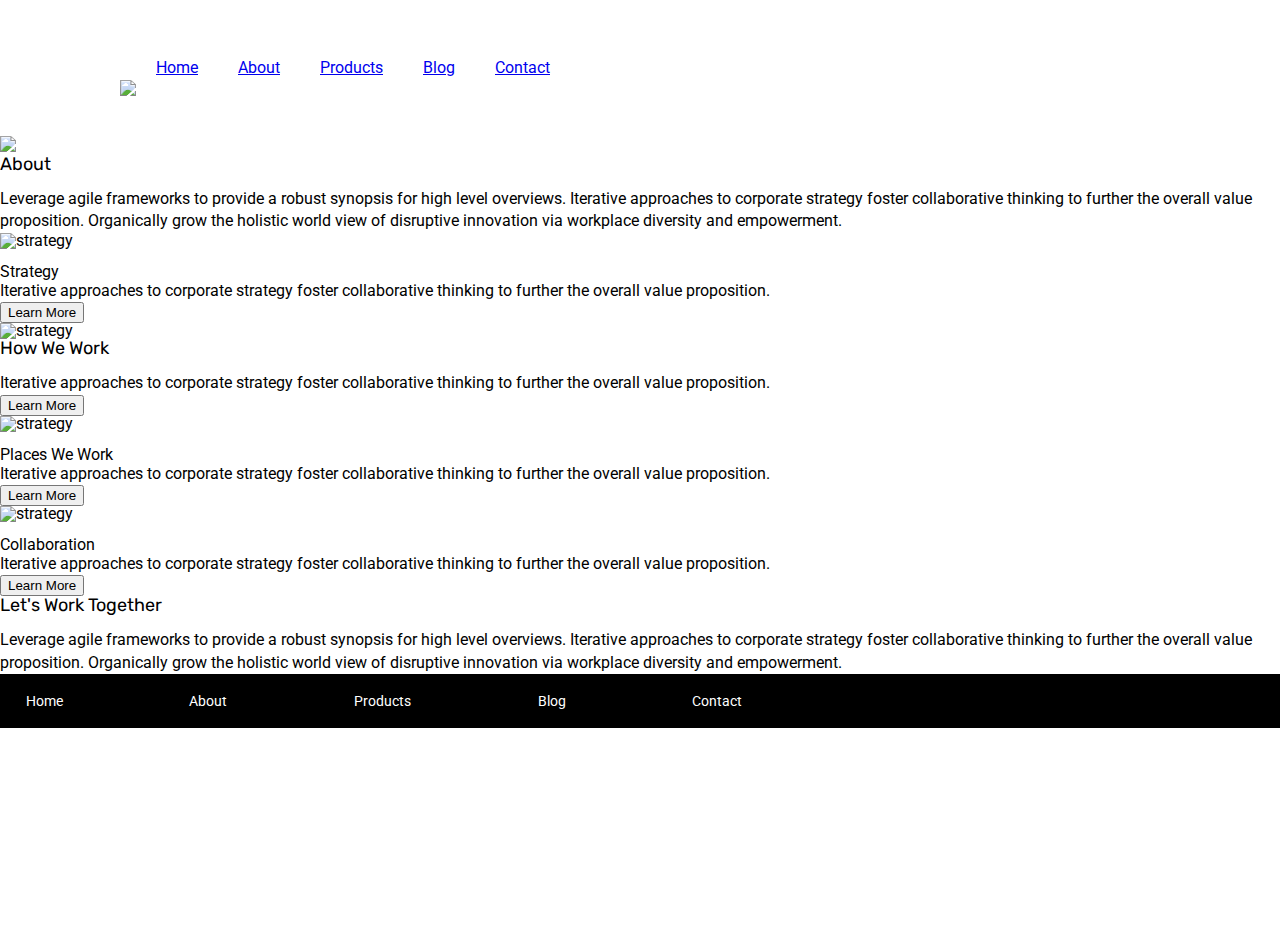
==== about.html @ e9d618ad "just another update on sprint" ====
<!doctype html>

<html lang="en">
<head>
  <meta charset="utf-8">

  <title>Sprint Challenge - About</title>

  <link href="https://fonts.googleapis.com/css?family=Roboto|Rubik" rel="stylesheet">
  <link rel="stylesheet" href="css/index.css">

</head>
<header>
    <div class="top1">
        <nav class="navi1">
          <img src="/Users/Dmwanik/Sprint-Challenge--User-Interface/img/lambda-black.png">
        <a href="#">Home</a>
        <a href="#">About</a>
        <a href="#">Products</a>
        <a href="#">Blog</a>
        <a href="#">Contact</a>
    </nav>
</div class="pic1">
<img src="/Users/Dmwanik/Sprint-Challenge--User-Interface/img/jumbo-about.png">
</header>
<body>
    <div class="container-about-page">
  <section class="boxed"> 
   <h4> About</h4>

   <p> Leverage agile frameworks to provide a robust synopsis for high level overviews. Iterative approaches to corporate strategy foster collaborative thinking to further the overall value proposition. Organically grow the holistic world view of disruptive innovation via workplace diversity and empowerment.</p>

<div class="box1">
    <img src="img/about-plan.png" alt="strategy">
    
    <h4></h4>Strategy</h4>
    
    <p>Iterative approaches to corporate strategy foster collaborative thinking to further the overall value proposition.</p>

    <button> Learn More</button>

    </div>

    <div class="box2">
    <img src="img/about-working.png" alt="strategy">
    
    <h4> How We Work</h4>
    
    <p> Iterative approaches to corporate strategy foster collaborative thinking to further the overall value proposition.</p>

  <button> Learn More</button>
  </div>


  <div class="box3">
    <img src="img/about-office.png" alt="strategy">
    
    <h4></h4>Places We Work</h4>

    <p> Iterative approaches to corporate strategy foster collaborative thinking to further the overall value proposition.</p>

  <button> Learn More</button>
  </div>
  
  <div class="box4">
    <img src="img/about-meeting.png" alt="strategy">
    
    <h4></h4>Collaboration</h4>
    
    <p>Iterative approaches to corporate strategy foster collaborative thinking to further the overall value proposition.</p>

  <button>Learn More</button>
  </div>
</section>  

    <h4>Let's Work Together</h4>

    <p> Leverage agile frameworks to provide a robust synopsis for high level overviews. Iterative approaches to corporate strategy foster collaborative thinking to further the overall value proposition. Organically grow the holistic world view of disruptive innovation via workplace diversity and empowerment.</p>
        
      <footer>
        <nav>
          <a href="index.html">Home</a>
          <a href="#">About</a>
          <a href="#">Products</a>
          <a href="#">Blog</a>
          <a href="#">Contact</a>
        </nav>
      </footer>
    </div><!-- container -->        
</body>
</html>
---- css/index.css ----
/* http://meyerweb.com/eric/tools/css/reset/ 
   v2.0 | 20110126
   License: none (public domain)
*/

html, body, div, span, applet, object, iframe,
h1, h2, h3, h4, h5, h6, p, blockquote, pre,
a, abbr, acronym, address, big, cite, code,
del, dfn, em, img, ins, kbd, q, s, samp,
small, strike, strong, sub, sup, tt, var,
b, u, i, center,
dl, dt, dd, ol, ul, li,
fieldset, form, label, legend,
table, caption, tbody, tfoot, thead, tr, th, td,
article, aside, canvas, details, embed, 
figure, figcaption, footer, header, hgroup, 
menu, nav, output, ruby, section, summary,
time, mark, audio, video {
	margin: 0;
	padding: 0;
	border: 0;
	font-size: 100%;
	font: inherit;
	vertical-align: baseline;
}
/* HTML5 display-role reset for older browsers */
article, aside, details, figcaption, figure, 
footer, header, hgroup, menu, nav, section {
	display: block;
}
body {
	line-height: 1;
}
ol, ul {
	list-style: none;
}
blockquote, q {
	quotes: none;
}
blockquote:before, blockquote:after,
q:before, q:after {
	content: '';
	content: none;
}
table {
	border-collapse: collapse;
	border-spacing: 0;
}

* {
    box-sizing: border-box;
    margin: 0 auto;
    

}

html, body {
    height: 100%;
    font-family: 'Roboto', sans-serif;
}

h1, h2, h3, h4, h5 {
    font-size: 18px;
    margin-bottom: 15px;
    font-family: 'Rubik', sans-serif;
}

p {
    line-height: 1.4;
}

.container {
    width: 800px;
    margin: 0 auto;
    justify-content: center;
    
}
.top1 .navi1 a {
   
    display: flex;
   flex-wrap: wrap;
   padding: 20px;
   justify-content: center;
   box-sizing:border-box;
}
.navi1 {
    display: inline-block;
    justify-content: center;
    align-items: flex-end;
}


 header .top1 .navi1 {
        margin-top: 40px; 
        width: 610px;
        justify-content: space-between;
        display: flex;
        justify-content: center;
        margin: 40px;
       
    }


/* Lambda image*/
.pic1 {
   
    display: flex;
   flex-wrap: wrap;
   padding: 20px;
   justify-content: center;
}
/* image2 */
.pic2 {
   display: flex;
   flex-wrap: wrap;
   padding: 20px;
   justify-content: center;
}

.top-content {
    display: flex;
    flex-wrap: wrap;
    justify-content: space-evenly;
    margin-bottom: 20px;
    margin-top: 20px;
    border-bottom: 1px dashed black;
}

.top-content .text-container {
    width: 48%;
    padding: 0 1%;
    padding-bottom: 20px;  
}
.middle-content .boxes .box1 {
    background: aqua;
}
.middle-content {
    margin-bottom: 20px;
    border-bottom: 1px dashed black;
}


.middle-content h2 {
    padding: 0 2%;
    margin-bottom: 0;
}

.middle-content .boxes {
    display: flex;
    flex-wrap: wrap;
    justify-content: space-evenly;
    }
    
    /* boxes colors*/
.middle-content .boxes .box {
    width: 12.5%;
    height: 100px;
    background: black;
    margin: 20px 2.5%;
    color: white;
    display: flex;
    align-items: center;
    justify-content: center;
}
.middle-content .boxes .box1 {
    background:teal;
    width: 12.5%;
    height: 100px;
    display: flex;
    align-items: center;
    justify-content: center;
    margin: 20px 2.5%;
}.middle-content .boxes .box2 {
    background: gold;
    width: 12.5%;
    height: 100px;
    display: flex;
    align-items: center;
    justify-content: center;
    margin: 20px 2.5%;
}
.middle-content .boxes .box3 {
    background:cadetblue;
    width: 12.5%;
    height: 100px;
    display: flex;
    align-items: center;
    justify-content: center;
    margin: 20px 2.5%;
}
.middle-content .boxes .box4 {
    background:coral;
    width: 12.5%;
    height: 100px;
    display: flex;
    align-items: center;
    justify-content: center;
    margin: 20px 2.5%;
}
.middle-content .boxes .box5 {
    background:crimson;
    width: 12.5%;
    height: 100px;
    display: flex;
    align-items: center;
    justify-content: center;
    margin: 20px 2.5%;
}
.middle-content .boxes .box6 {
    background:forestgreen;
    width: 12.5%;
    height: 100px;
    display: flex;
    align-items: center;
    justify-content: center;
    margin: 20px 2.5%;
}
.middle-content .boxes .box7 {
    background:darkorchid;
    width: 12.5%;
    height: 100px;
    display: flex;
    align-items: center;
    justify-content: center;
    margin: 20px 2.5%;
}
.middle-content .boxes .box8 {
    background:hotpink;
    width: 12.5%;
    height: 100px;
    display: flex;
    align-items: center;
    justify-content: center;
    margin: 20px 2.5%;
}
.middle-content .boxes .box9 {
    background:indigo;
    width: 12.5%;
    height: 100px;
    display: flex;
    align-items: center;
    justify-content: center;
    margin: 20px 2.5%;
}
.middle-content .boxes .box10 {
    background:dodgerblue;
    width: 12.5%;
    height: 100px;
    display: flex;
    align-items: center;
    justify-content: center;
    margin: 20px 2.5%;
}



.bottom-content {
    display: flex;
    margin: 0 2% 20px;
    justify-content: space-around;
}

.bottom-content .text-container {
    padding-right: 4%;
}

.bottom-content .text-container:last-child {
    padding-right: 0;
}

footer {
    width: 100%;
    background: black;
}

footer nav {
    width: 60%;
    display: flex;
    justify-content: space-between;
    align-items: center;
    padding: 20px 2%;
    font-size: 14px;
}

footer nav a {
    color: white;
    text-decoration: none;
}
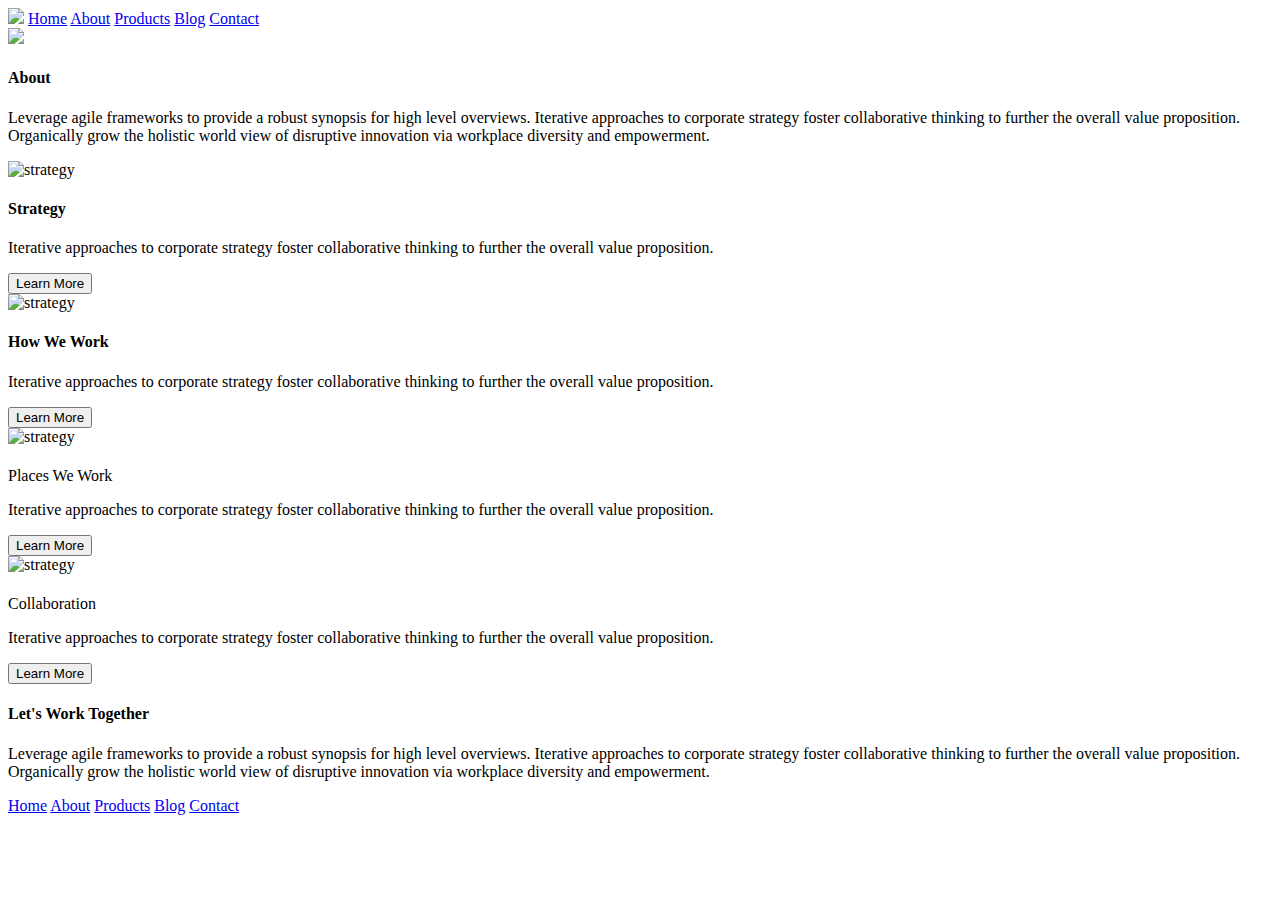
==== commit 2e34d8e7: "another update" ====
--- a/about.html
+++ b/about.html
@@ -7,41 +7,44 @@
   <title>Sprint Challenge - About</title>
 
   <link href="https://fonts.googleapis.com/css?family=Roboto|Rubik" rel="stylesheet">
-  <link rel="stylesheet" href="css/index.css">
+  <link rel="stylesheet" href="/index.css">
 
 </head>
-<header>
+<header class="about">
     <div class="top1">
         <nav class="navi1">
-          <img src="/Users/Dmwanik/Sprint-Challenge--User-Interface/img/lambda-black.png">
+          <img src="/img/lambda-black.png">
         <a href="#">Home</a>
         <a href="#">About</a>
         <a href="#">Products</a>
         <a href="#">Blog</a>
         <a href="#">Contact</a>
     </nav>
-</div class="pic1">
-<img src="/Users/Dmwanik/Sprint-Challenge--User-Interface/img/jumbo-about.png">
+</div>
+<div class="pic1">
+<img src="/img/jumbo-about.png">
+</div>
 </header>
 <body>
-    <div class="container-about-page">
-  <section class="boxed"> 
+    <div class="container">
+  
    <h4> About</h4>
 
    <p> Leverage agile frameworks to provide a robust synopsis for high level overviews. Iterative approaches to corporate strategy foster collaborative thinking to further the overall value proposition. Organically grow the holistic world view of disruptive innovation via workplace diversity and empowerment.</p>
 
-<div class="box1">
+<div class="box-a">
     <img src="img/about-plan.png" alt="strategy">
     
-    <h4></h4>Strategy</h4>
+    <h4>Strategy</h4>
     
     <p>Iterative approaches to corporate strategy foster collaborative thinking to further the overall value proposition.</p>
 
     <button> Learn More</button>
 
-    </div>
+  </div>
 
-    <div class="box2">
+
+  <div class="box-b">
     <img src="img/about-working.png" alt="strategy">
     
     <h4> How We Work</h4>
@@ -49,10 +52,11 @@
     <p> Iterative approaches to corporate strategy foster collaborative thinking to further the overall value proposition.</p>
 
   <button> Learn More</button>
-  </div>
+</div>
 
 
-  <div class="box3">
+  
+<div class="box-c">
     <img src="img/about-office.png" alt="strategy">
     
     <h4></h4>Places We Work</h4>
@@ -60,9 +64,9 @@
     <p> Iterative approaches to corporate strategy foster collaborative thinking to further the overall value proposition.</p>
 
   <button> Learn More</button>
-  </div>
+</div>
   
-  <div class="box4">
+<div class="box-d">
     <img src="img/about-meeting.png" alt="strategy">
     
     <h4></h4>Collaboration</h4>
@@ -70,13 +74,15 @@
     <p>Iterative approaches to corporate strategy foster collaborative thinking to further the overall value proposition.</p>
 
   <button>Learn More</button>
-  </div>
-</section>  
+  
+</div>
+  
 
-    <h4>Let's Work Together</h4>
+   
+<h4>Let's Work Together</h4>
 
     <p> Leverage agile frameworks to provide a robust synopsis for high level overviews. Iterative approaches to corporate strategy foster collaborative thinking to further the overall value proposition. Organically grow the holistic world view of disruptive innovation via workplace diversity and empowerment.</p>
-        
+     
       <footer>
         <nav>
           <a href="index.html">Home</a>
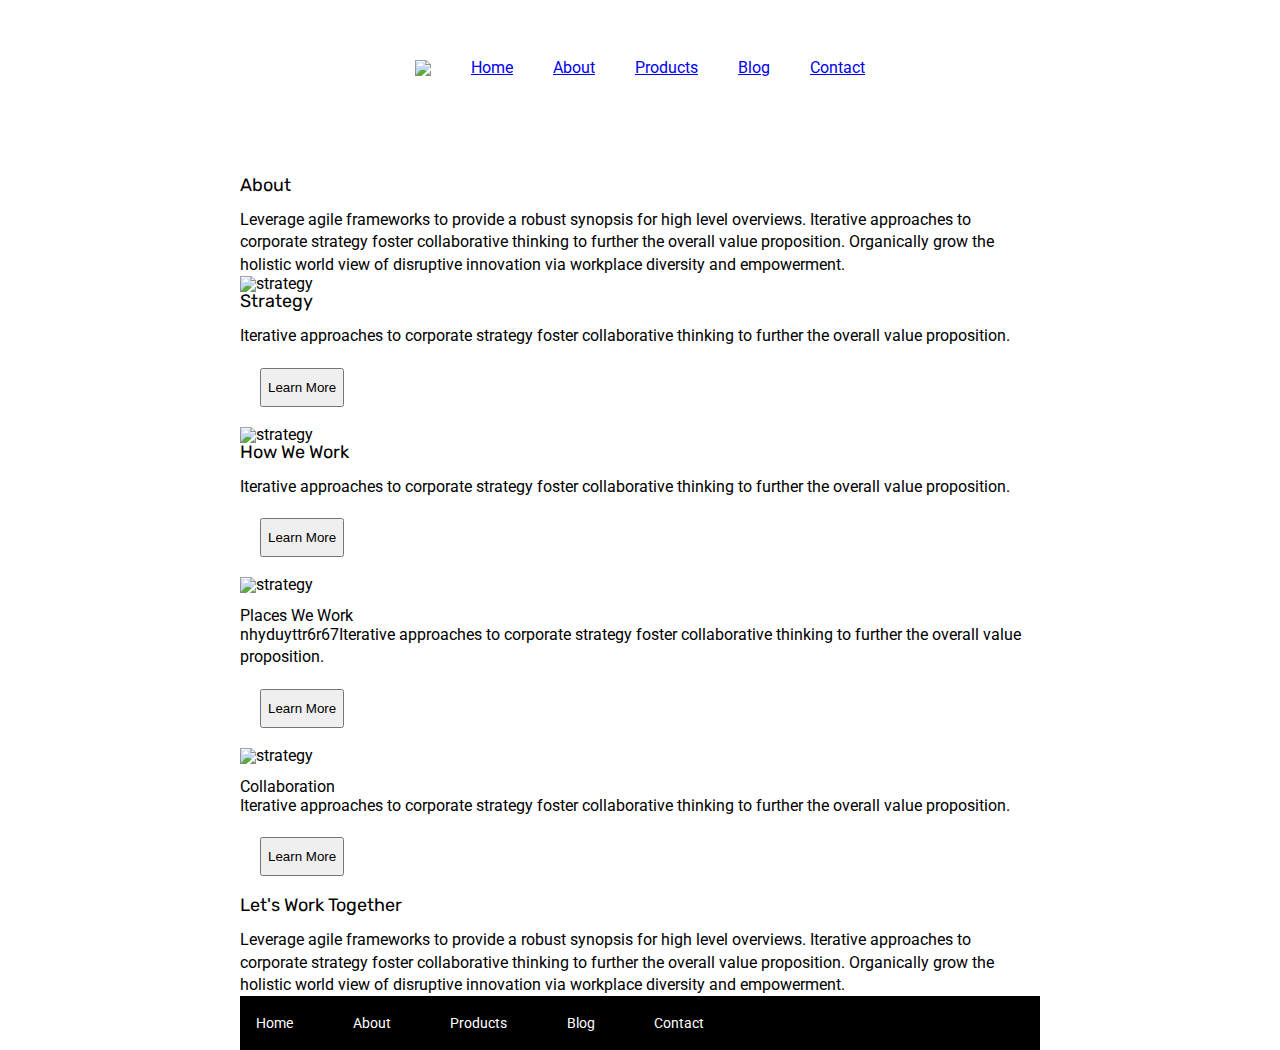
==== commit 2dccdf53: "First commit" ====
--- a/about.html
+++ b/about.html
@@ -7,27 +7,29 @@
   <title>Sprint Challenge - About</title>
 
   <link href="https://fonts.googleapis.com/css?family=Roboto|Rubik" rel="stylesheet">
-  <link rel="stylesheet" href="/index.css">
+  <link rel="stylesheet" href="css/index.css">
 
 </head>
-<header class="about">
+<header>
     <div class="top1">
-        <nav class="navi1">
-          <img src="/img/lambda-black.png">
+     <nav class="navi1">
+        <div class="pic1">
+            <img src="/img/lambda-black.png">
+        </div>
         <a href="#">Home</a>
-        <a href="#">About</a>
+        <a href="about.html">About</a>
         <a href="#">Products</a>
         <a href="#">Blog</a>
         <a href="#">Contact</a>
     </nav>
 </div>
-<div class="pic1">
-<img src="/img/jumbo-about.png">
+<div class="pic2">
+    <img src="/img/jumbo.jpg" alt="">
 </div>
 </header>
 <body>
     <div class="container">
-  
+ <section class="boxes">
    <h4> About</h4>
 
    <p> Leverage agile frameworks to provide a robust synopsis for high level overviews. Iterative approaches to corporate strategy foster collaborative thinking to further the overall value proposition. Organically grow the holistic world view of disruptive innovation via workplace diversity and empowerment.</p>
@@ -39,7 +41,7 @@
     
     <p>Iterative approaches to corporate strategy foster collaborative thinking to further the overall value proposition.</p>
 
-    <button> Learn More</button>
+    <button class="buttons"> Learn More</button>
 
   </div>
 
@@ -51,7 +53,7 @@
     
     <p> Iterative approaches to corporate strategy foster collaborative thinking to further the overall value proposition.</p>
 
-  <button> Learn More</button>
+  <button class="buttons"> Learn More</button>
 </div>
 
 
@@ -61,11 +63,12 @@
     
     <h4></h4>Places We Work</h4>
 
-    <p> Iterative approaches to corporate strategy foster collaborative thinking to further the overall value proposition.</p>
+    <p>  nhyduyttr6r67Iterative approaches to corporate strategy foster collaborative thinking to further the overall value proposition.</p>
 
-  <button> Learn More</button>
+  <button class="buttons"> Learn More</button>
 </div>
   
+
 <div class="box-d">
     <img src="img/about-meeting.png" alt="strategy">
     
@@ -73,11 +76,11 @@
     
     <p>Iterative approaches to corporate strategy foster collaborative thinking to further the overall value proposition.</p>
 
-  <button>Learn More</button>
+  <button class="buttons">Learn More</button>
   
 </div>
   
-
+</section> 
    
 <h4>Let's Work Together</h4>
 
--- a/css/index.css
+++ b/css/index.css
@@ -0,0 +1,305 @@
+/* http://meyerweb.com/eric/tools/css/reset/ 
+   v2.0 | 20110126
+   License: none (public domain)
+*/
+
+html, body, div, span, applet, object, iframe,
+h1, h2, h3, h4, h5, h6, p, blockquote, pre,
+a, abbr, acronym, address, big, cite, code,
+del, dfn, em, img, ins, kbd, q, s, samp,
+small, strike, strong, sub, sup, tt, var,
+b, u, i, center,
+dl, dt, dd, ol, ul, li,
+fieldset, form, label, legend,
+table, caption, tbody, tfoot, thead, tr, th, td,
+article, aside, canvas, details, embed, 
+figure, figcaption, footer, header, hgroup, 
+menu, nav, output, ruby, section, summary,
+time, mark, audio, video {
+	margin: 0;
+	padding: 0;
+	border: 0;
+	font-size: 100%;
+	font: inherit;
+	vertical-align: baseline;
+}
+/* HTML5 display-role reset for older browsers */
+article, aside, details, figcaption, figure, 
+footer, header, hgroup, menu, nav, section {
+	display: block;
+}
+body {
+	line-height: 1;
+}
+ol, ul {
+	list-style: none;
+}
+blockquote, q {
+	quotes: none;
+}
+blockquote:before, blockquote:after,
+q:before, q:after {
+	content: '';
+	content: none;
+}
+table {
+	border-collapse: collapse;
+	border-spacing: 0;
+}
+
+ * {
+    box-sizing: border-box;
+    margin: 0 auto;
+    }
+
+html, body {
+    height: 100%;
+    font-family: 'Roboto', sans-serif;
+}
+
+h1, h2, h3, h4, h5 {
+    font-size: 18px;
+    margin-bottom: 15px;
+    font-family: 'Rubik', sans-serif;
+}
+
+p {
+    line-height: 1.4;
+}
+
+.container {
+    width: 800px;
+    margin: 0 auto;
+    justify-content: center;
+    
+}
+.top1 .navi1 a {
+   
+   display: flex;
+   flex-wrap: wrap;
+   padding: 20px;
+   justify-content: center;
+   box-sizing:border-box;
+   align-items:center;
+}
+.navi1 {
+    display: inline-block;
+    justify-content: center;
+    align-content: flex-end
+    
+}
+
+/*header*/
+ header .top1 .navi1  {
+        margin-top: 40px; 
+        justify-content: space-between;
+        display: flex;
+        justify-content: center;
+        margin: 40px;
+      }
+
+
+/* Lambda image*/
+.pic1 {
+   
+    display: flex;
+   flex-wrap: wrap;
+   padding: 20px;
+   justify-content: center;
+}
+/* image2 */
+.pic2 {
+   display: flex;
+   flex-wrap: wrap;
+   padding: 20px;
+   justify-content: center;
+}
+
+.top-content {
+    display: flex;
+    flex-wrap: wrap;
+    justify-content: space-evenly;
+    margin-bottom: 20px;
+    margin-top: 20px;
+    border-bottom: 1px dashed black;
+}
+
+.top-content .text-container {
+    width: 48%;
+    padding: 0 1%;
+    padding-bottom: 20px;  
+}
+.middle-content .boxes .box1 {
+    background: aqua;
+}
+.middle-content {
+    margin-bottom: 20px;
+    border-bottom: 1px dashed black;
+}
+
+
+.middle-content h2 {
+    padding: 0 2%;
+    margin-bottom: 0;
+}
+
+.middle-content .boxes {
+    display: flex;
+    flex-wrap: wrap;
+    justify-content: space-evenly;
+    }
+    
+    /* boxes colors*/
+.middle-content .boxes .box {
+    width: 12.5%;
+    height: 100px;
+    background: black;
+    margin: 20px 2.5%;
+    color: white;
+    display: flex;
+    align-items: center;
+    justify-content: center;
+}
+.middle-content .boxes .box1 {
+    background: red;
+    width: 12.5%;
+    height: 100px;
+    display: flex;
+    align-items: center;
+    justify-content: center;
+    margin: 20px 2.5%;
+}.middle-content .boxes .box2 {
+    background: gold;
+    width: 12.5%;
+    height: 100px;
+    display: flex;
+    align-items: center;
+    justify-content: center;
+    margin: 20px 2.5%;
+
+}
+.middle-content .boxes .box3 {
+    background:black;
+    width: 12.5%;
+    height: 100px;
+    display: flex;
+    align-items: center;
+    justify-content: center;
+    margin: 20px 2.5%;
+    color: white;
+    
+}
+.middle-content .boxes .box4 {
+    background:coral;
+    width: 12.5%;
+    height: 100px;
+    display: flex;
+    align-items: center;
+    justify-content: center;
+    margin: 20px 2.5%;
+}
+.middle-content .boxes .box5 {
+    background:crimson;
+    width: 12.5%;
+    height: 100px;
+    display: flex;
+    align-items: center;
+    justify-content: center;
+    margin: 20px 2.5%;
+}
+.middle-content .boxes .box6 {
+    background:forestgreen;
+    width: 12.5%;
+    height: 100px;
+    display: flex;
+    align-items: center;
+    justify-content: center;
+    margin: 20px 2.5%;
+}
+.middle-content .boxes .box7 {
+    background:darkorchid;
+    width: 12.5%;
+    height: 100px;
+    display: flex;
+    align-items: center;
+    justify-content: center;
+    margin: 20px 2.5%;
+}
+.middle-content .boxes .box8 {
+    background:pink;
+    width: 12.5%;
+    height: 100px;
+    display: flex;
+    align-items: center;
+    justify-content: center;
+    margin: 20px 2.5%;
+}
+.middle-content .boxes .box9 {
+    background:indigo;
+    width: 12.5%;
+    height: 100px;
+    display: flex;
+    align-items: center;
+    justify-content: center;
+    margin: 20px 2.5%;
+}
+.middle-content .boxes .box10 {
+    background:dodgerblue;
+    width: 12.5%;
+    height: 100px;
+    display: flex;
+    align-items: center;
+    justify-content: center;
+    margin: 20px 2.5%;
+}
+
+
+
+.bottom-content {
+    display: flex;
+    margin: 0 2% 20px;
+    justify-content: space-around;
+}
+
+.bottom-content .text-container {
+    padding-right: 4%;
+}
+
+.bottom-content .text-container:last-child {
+    padding-right: 0;
+}
+
+footer {
+    width: 100%;
+    background: black;
+}
+
+footer nav {
+    width: 60%;
+    display: flex;
+    justify-content: space-between;
+    align-items: center;
+    padding: 20px 2%;
+    font-size: 14px;
+}
+
+footer nav a {
+    color: white;
+    text-decoration: none;
+}
+body div section .container .boxes .box-a
+.box-b .box-c .box-d {
+    display: flex;
+    flex-wrap: wrap;
+    justify-content: space-evenly;
+    padding: 20px;
+    marnin: 10 px;
+
+}
+.buttons {
+    padding-top: 10px;
+    padding-bottom: 10px;
+    margin: 20px;
+    align-content: center;
+    align-items: center;
+}
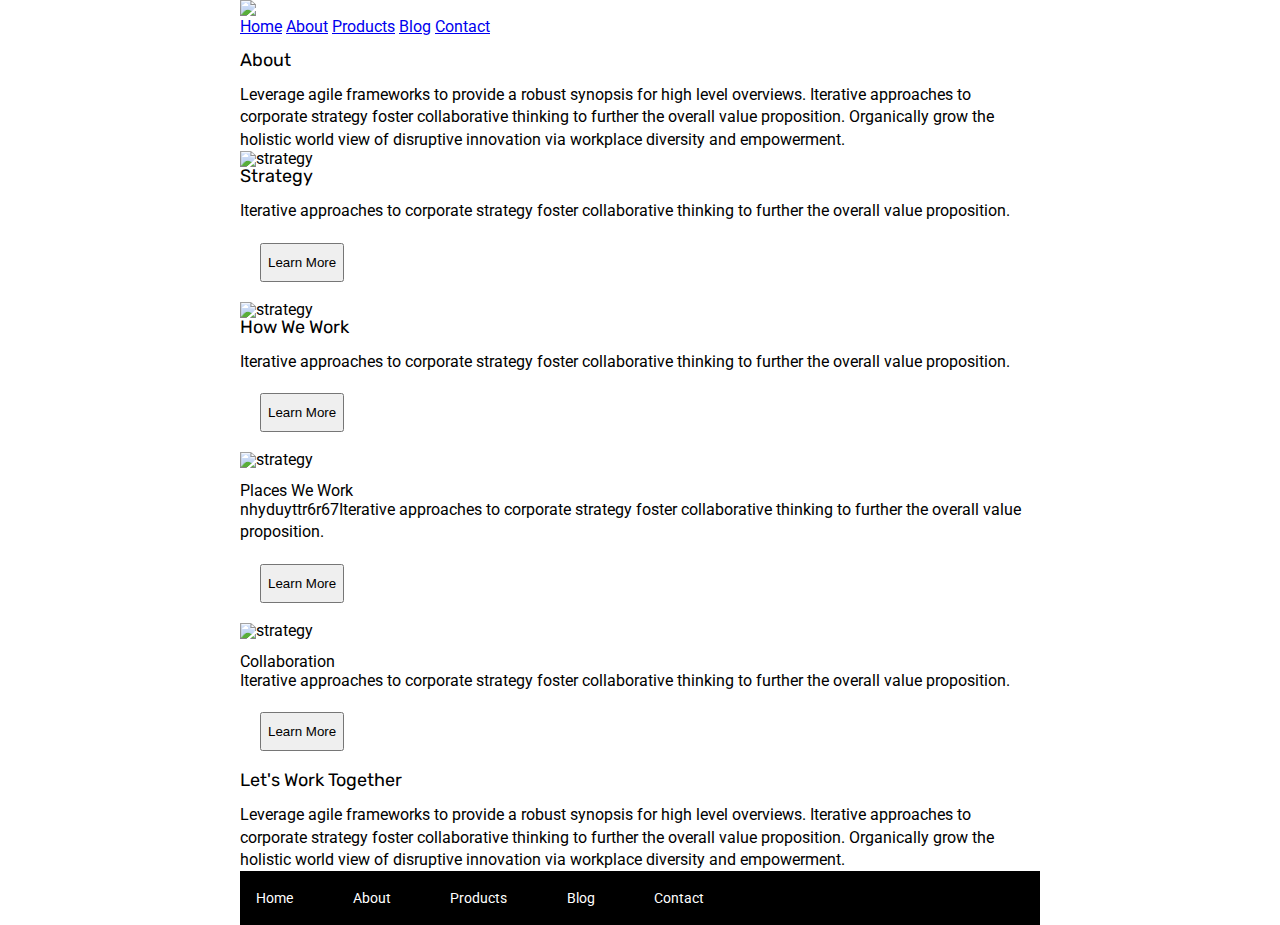
==== commit 98fcc4d1: "changes" ====
--- a/about.html
+++ b/about.html
@@ -1,6 +1,7 @@
 <!doctype html>
 
 <html lang="en">
+
 <head>
   <meta charset="utf-8">
 
@@ -8,93 +9,103 @@
 
   <link href="https://fonts.googleapis.com/css?family=Roboto|Rubik" rel="stylesheet">
   <link rel="stylesheet" href="css/index.css">
-
+  <div class="container">
 </head>
 <header>
-    <div class="top1">
-     <nav class="navi1">
-        <div class="pic1">
-            <img src="/img/lambda-black.png">
-        </div>
-        <a href="#">Home</a>
-        <a href="about.html">About</a>
+  <div class="top1">
+    <nav class="navi1">
+      <div class="pic1">
+        <img src="/img/lambda-black.png">
+      </div>
+      <a href="#">Home</a>
+      <a href="about.html">About</a>
+      <a href="#">Products</a>
+      <a href="#">Blog</a>
+      <a href="#">Contact</a>
+    </nav>
+  </div>
+  <div class="pic2">
+    <img src="/img/jumbo.jpg" alt="">
+  </div>
+</header>
+
+<body>
+  <div class="container">
+    <section class="boxes">
+      <h4> About</h4>
+
+      <p> Leverage agile frameworks to provide a robust synopsis for high level overviews. Iterative approaches to
+        corporate strategy foster collaborative thinking to further the overall value proposition. Organically grow the
+        holistic world view of disruptive innovation via workplace diversity and empowerment.</p>
+
+      <div class="box-a">
+        <img src="img/about-plan.png" alt="strategy">
+
+        <h4>Strategy</h4>
+
+        <p>Iterative approaches to corporate strategy foster collaborative thinking to further the overall value
+          proposition.</p>
+
+        <button class="buttons"> Learn More</button>
+
+      </div>
+
+
+      <div class="box-b">
+        <img src="img/about-working.png" alt="strategy">
+
+        <h4> How We Work</h4>
+
+        <p> Iterative approaches to corporate strategy foster collaborative thinking to further the overall value
+          proposition.</p>
+
+        <button class="buttons"> Learn More</button>
+      </div>
+
+
+
+      <div class="box-c">
+        <img src="img/about-office.png" alt="strategy">
+
+        <h4></h4>Places We Work</h4>
+
+        <p> nhyduyttr6r67Iterative approaches to corporate strategy foster collaborative thinking to further the overall
+          value proposition.</p>
+
+        <button class="buttons"> Learn More</button>
+      </div>
+
+
+      <div class="box-d">
+        <img src="img/about-meeting.png" alt="strategy">
+
+        <h4></h4>Collaboration</h4>
+
+        <p>Iterative approaches to corporate strategy foster collaborative thinking to further the overall value
+          proposition.</p>
+
+        <button class="buttons">Learn More</button>
+
+      </div>
+
+    </section>
+
+    <h4>Let's Work Together</h4>
+
+    <p> Leverage agile frameworks to provide a robust synopsis for high level overviews. Iterative approaches to
+      corporate strategy foster collaborative thinking to further the overall value proposition. Organically grow the
+      holistic world view of disruptive innovation via workplace diversity and empowerment.</p>
+
+    <footer>
+      <nav>
+        <a href="index.html">Home</a>
+        <a href="#">About</a>
         <a href="#">Products</a>
         <a href="#">Blog</a>
         <a href="#">Contact</a>
-    </nav>
-</div>
-<div class="pic2">
-    <img src="/img/jumbo.jpg" alt="">
-</div>
-</header>
-<body>
-    <div class="container">
- <section class="boxes">
-   <h4> About</h4>
+      </nav>
+    </footer>
+  </div><!-- container -->
+</body>
 
-   <p> Leverage agile frameworks to provide a robust synopsis for high level overviews. Iterative approaches to corporate strategy foster collaborative thinking to further the overall value proposition. Organically grow the holistic world view of disruptive innovation via workplace diversity and empowerment.</p>
-
-<div class="box-a">
-    <img src="img/about-plan.png" alt="strategy">
-    
-    <h4>Strategy</h4>
-    
-    <p>Iterative approaches to corporate strategy foster collaborative thinking to further the overall value proposition.</p>
-
-    <button class="buttons"> Learn More</button>
-
-  </div>
-
-
-  <div class="box-b">
-    <img src="img/about-working.png" alt="strategy">
-    
-    <h4> How We Work</h4>
-    
-    <p> Iterative approaches to corporate strategy foster collaborative thinking to further the overall value proposition.</p>
-
-  <button class="buttons"> Learn More</button>
-</div>
-
-
-  
-<div class="box-c">
-    <img src="img/about-office.png" alt="strategy">
-    
-    <h4></h4>Places We Work</h4>
-
-    <p>  nhyduyttr6r67Iterative approaches to corporate strategy foster collaborative thinking to further the overall value proposition.</p>
-
-  <button class="buttons"> Learn More</button>
-</div>
-  
-
-<div class="box-d">
-    <img src="img/about-meeting.png" alt="strategy">
-    
-    <h4></h4>Collaboration</h4>
-    
-    <p>Iterative approaches to corporate strategy foster collaborative thinking to further the overall value proposition.</p>
-
-  <button class="buttons">Learn More</button>
-  
-</div>
-  
-</section> 
-   
-<h4>Let's Work Together</h4>
-
-    <p> Leverage agile frameworks to provide a robust synopsis for high level overviews. Iterative approaches to corporate strategy foster collaborative thinking to further the overall value proposition. Organically grow the holistic world view of disruptive innovation via workplace diversity and empowerment.</p>
-     
-      <footer>
-        <nav>
-          <a href="index.html">Home</a>
-          <a href="#">About</a>
-          <a href="#">Products</a>
-          <a href="#">Blog</a>
-          <a href="#">Contact</a>
-        </nav>
-      </footer>
-    </div><!-- container -->        
-</body>
 </html>--- a/css/index.css
+++ b/css/index.css
@@ -51,6 +51,13 @@
     box-sizing: border-box;
     margin: 0 auto;
     }
+}
+.header {
+    margin-top: 40px; 
+    width: 610px;
+    justify-content: space-between;
+    display: 
+}
 
 html, body {
     height: 100%;
@@ -70,49 +77,20 @@
 .container {
     width: 800px;
     margin: 0 auto;
-    justify-content: center;
-    
-}
-.top1 .navi1 a {
-   
-   display: flex;
-   flex-wrap: wrap;
-   padding: 20px;
-   justify-content: center;
-   box-sizing:border-box;
-   align-items:center;
-}
-.navi1 {
+
+}
+.layer1 {
+    margin: 0
+}
+.header {
+    display: flex ;
+    justify-content: space-evenly;
+    margin: 0 auto;
+    padding: 20px;
+}
+nav{
     display: inline-block;
-    justify-content: center;
-    align-content: flex-end
-    
-}
-
-/*header*/
- header .top1 .navi1  {
-        margin-top: 40px; 
-        justify-content: space-between;
-        display: flex;
-        justify-content: center;
-        margin: 40px;
-      }
-
-
-/* Lambda image*/
-.pic1 {
-   
-    display: flex;
-   flex-wrap: wrap;
-   padding: 20px;
-   justify-content: center;
-}
-/* image2 */
-.pic2 {
-   display: flex;
-   flex-wrap: wrap;
-   padding: 20px;
-   justify-content: center;
+    justify-content: space-evenly;
 }
 
 .top-content {
@@ -126,15 +104,17 @@
 
 .top-content .text-container {
     width: 48%;
-    padding: 0 1%;
+    padding: 10 1%;
     padding-bottom: 20px;  
 }
 .middle-content .boxes .box1 {
     background: aqua;
 }
 .middle-content {
+    padding: 20px;
     margin-bottom: 20px;
     border-bottom: 1px dashed black;
+    box-sizing: border-box;
 }
 
 
@@ -287,6 +267,7 @@
     color: white;
     text-decoration: none;
 }
+<<<<<<< HEAD
 body div section .container .boxes .box-a
 .box-b .box-c .box-d {
     display: flex;
@@ -303,3 +284,15 @@
     align-content: center;
     align-items: center;
 }
+=======
+.pic {
+    margin: 10px;
+}
+.text-container {
+    padding: 10px;
+    margin: 10px;
+}
+.level2 {
+    margin: 10px;
+}
+>>>>>>> 48355d39d2b6a1e479319cee31d4d4976e314c30
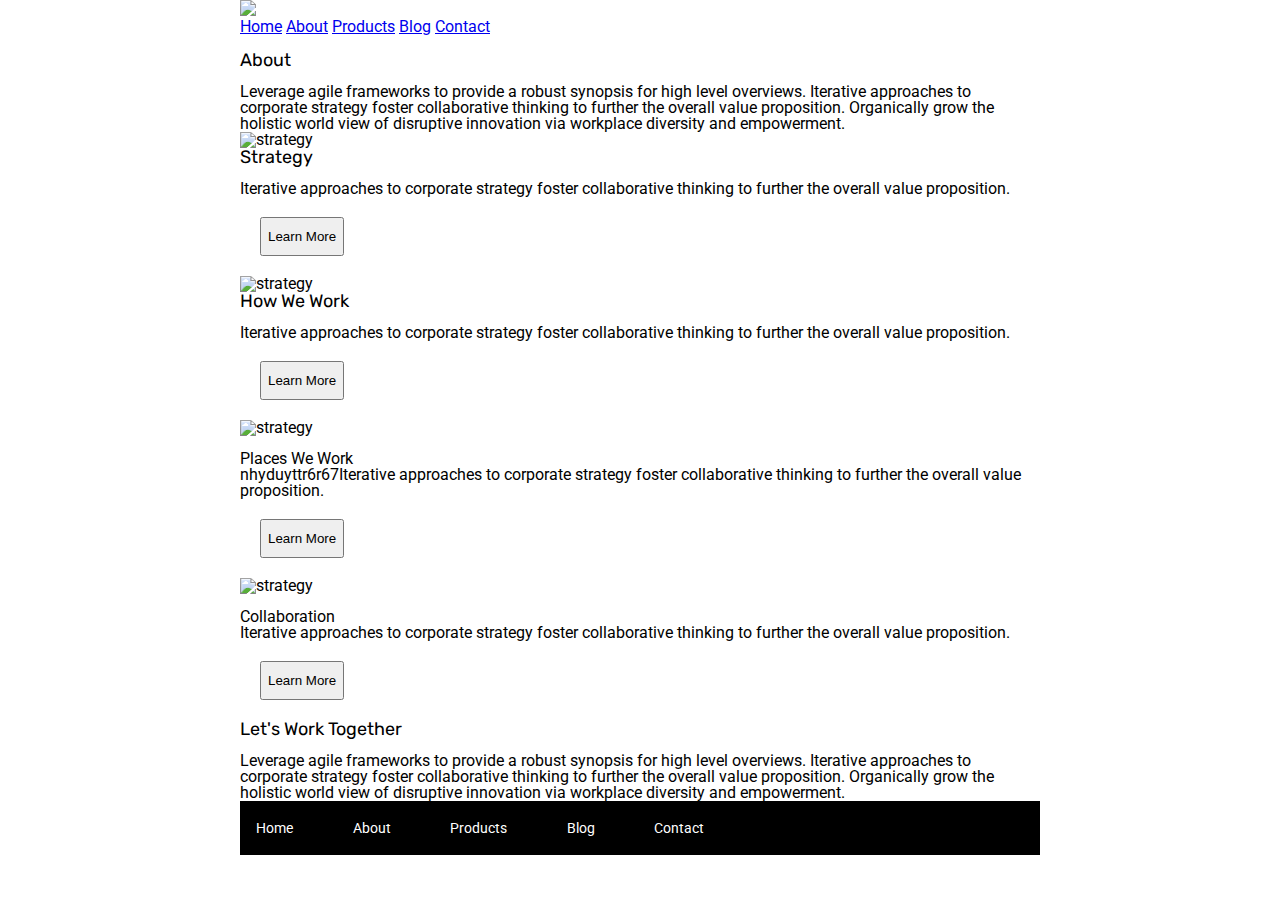
==== commit e5bf3218: "having trouble" ====
--- a/about.html
+++ b/about.html
@@ -9,8 +9,9 @@
 
   <link href="https://fonts.googleapis.com/css?family=Roboto|Rubik" rel="stylesheet">
   <link rel="stylesheet" href="css/index.css">
-  <div class="container">
+  <!--<div class="container"> -->
 </head>
+<div class="container">
 <header>
   <div class="top1">
     <nav class="navi1">
--- a/css/index.css
+++ b/css/index.css
@@ -49,14 +49,14 @@
 
  * {
     box-sizing: border-box;
-    margin: 0 auto;
+    
     }
-}
+
 .header {
-    margin-top: 40px; 
-    width: 610px;
-    justify-content: space-between;
-    display: 
+    /*margin-top: 40px; */
+    width: 100%;
+    /*justify-content:space-evenly;*/
+    display: flex;
 }
 
 html, body {
@@ -70,13 +70,11 @@
     font-family: 'Rubik', sans-serif;
 }
 
-p {
-    line-height: 1.4;
-}
+
 
 .container {
     width: 800px;
-    margin: 0 auto;
+    margin:  auto;
 
 }
 .layer1 {
@@ -87,6 +85,13 @@
     justify-content: space-evenly;
     margin: 0 auto;
     padding: 20px;
+}
+.clicking {
+    margin-top: 40px; 
+    width: 610px;
+    justify-content: space-between;
+    display: flex;
+    
 }
 nav{
     display: inline-block;
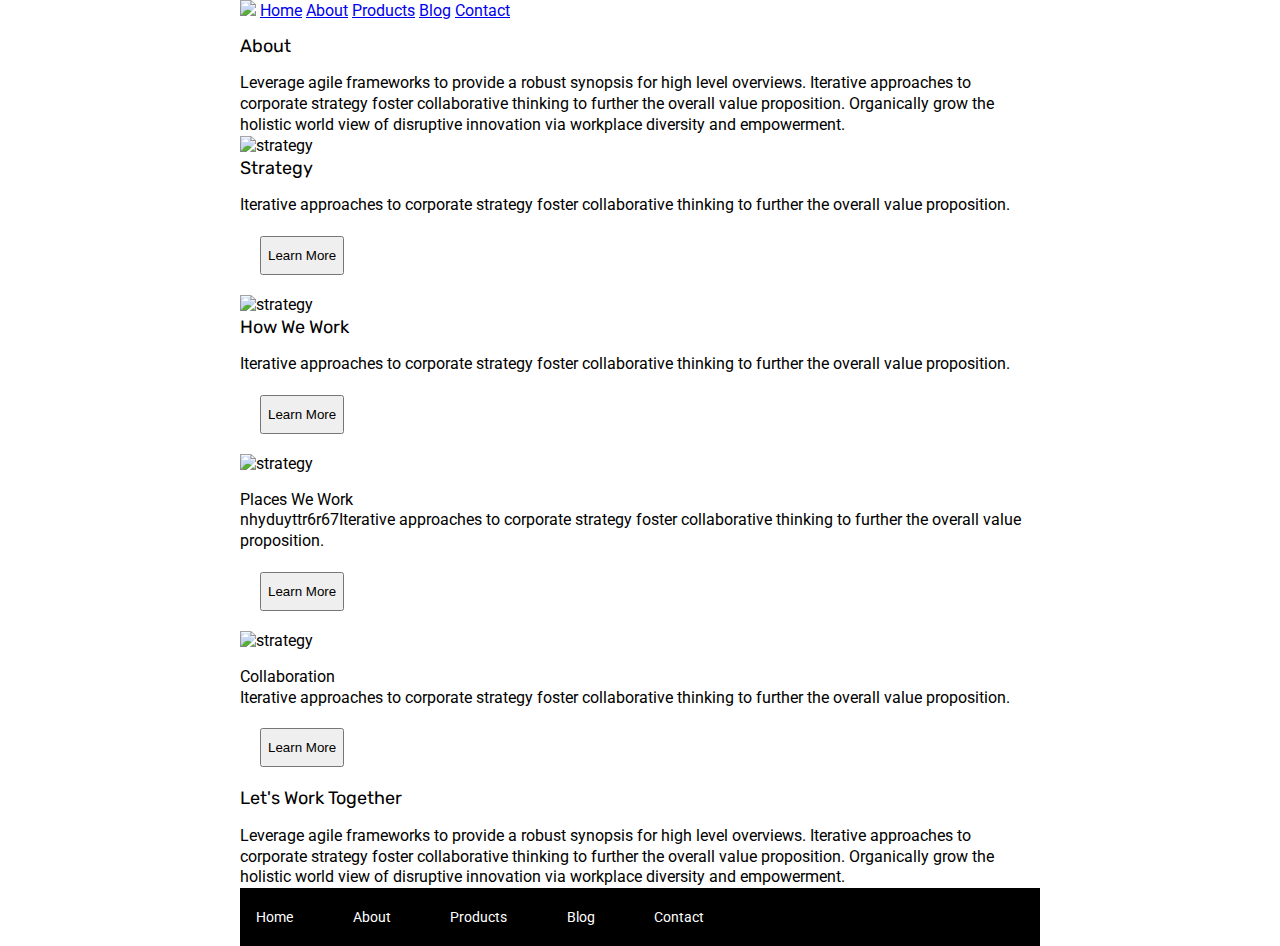
==== commit 83816edc: "some change" ====
--- a/about.html
+++ b/about.html
@@ -9,15 +9,12 @@
 
   <link href="https://fonts.googleapis.com/css?family=Roboto|Rubik" rel="stylesheet">
   <link rel="stylesheet" href="css/index.css">
-  <!--<div class="container"> -->
+  <div class="container"> 
 </head>
 <div class="container">
 <header>
-  <div class="top1">
-    <nav class="navi1">
-      <div class="pic1">
-        <img src="/img/lambda-black.png">
-      </div>
+    <nav>
+        <img src=/Users/Dmwanik/Sprint-Challenge--User-Interface/img/lambda-black.png>
       <a href="#">Home</a>
       <a href="about.html">About</a>
       <a href="#">Products</a>
@@ -25,13 +22,12 @@
       <a href="#">Contact</a>
     </nav>
   </div>
-  <div class="pic2">
+  
     <img src="/img/jumbo.jpg" alt="">
-  </div>
 </header>
 
 <body>
-  <div class="container">
+  <div class="container1">
     <section class="boxes">
       <h4> About</h4>
 
--- a/css/index.css
+++ b/css/index.css
@@ -52,12 +52,12 @@
     
     }
 
-.header {
+/*.header {
     /*margin-top: 40px; */
-    width: 100%;
+   /* width: 100%;*/
     /*justify-content:space-evenly;*/
-    display: flex;
-}
+   /* display: flex;*/
+
 
 html, body {
     height: 100%;
@@ -77,18 +77,33 @@
     margin:  auto;
 
 }
-.layer1 {
-    margin: 0
-}
+.container1 {
+    display: flex;
+    flex-wrap: wrap;
+    justify-content: space-between;
+    line-height: 1.3;
+
 .header {
+    width: 100%;
     display: flex ;
-    justify-content: space-evenly;
-    margin: 0 auto;
-    padding: 20px;
-}
-.clicking {
+    
+}
+header nav {
     margin-top: 40px; 
     width: 610px;
+    justify-content: space-between;
+    display: flex;
+}
+.roadpic {
+    padding-top: 30px;
+    display: inline-flex;
+    
+
+}
+.clicking {
+
+    margin-top: 40px; 
+    width: 100%;
     justify-content: space-between;
     display: flex;
     
